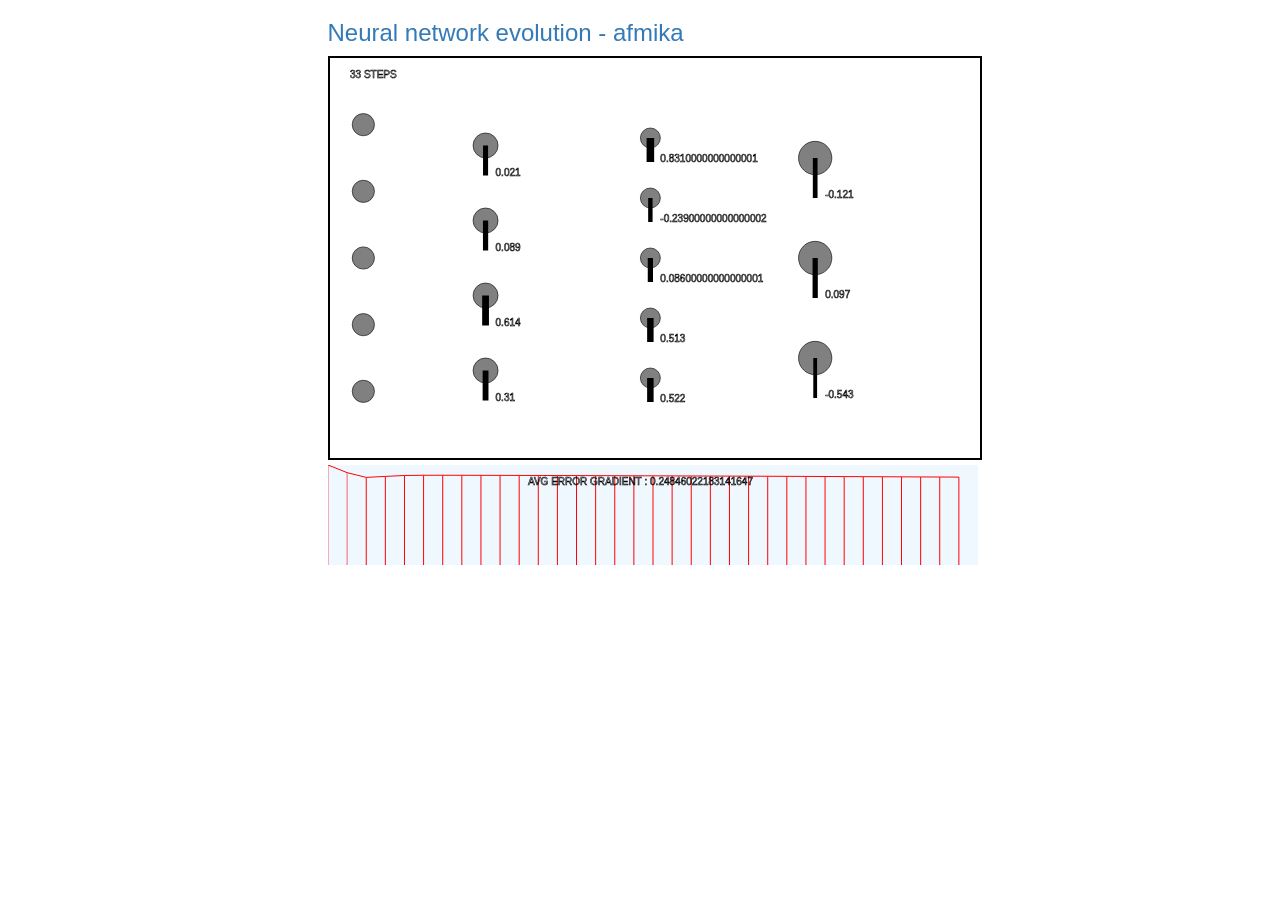
==== multilayer_neuron_evolution.html @ afb12645 "Cleaning" ====
<!DOCTYPE html>
<html>
	<head>

		<meta charset="utf-8"> 
		<meta name="viewport" content="width=device-width"> 
	 
		<title>afMLP</title> 

		<link href='assets/css/font-awesome.min.css' rel='stylesheet' />
		<link href="assets/css/bootstrap.css" rel="stylesheet"> 
		<link href="assets/style/style.css" rel="stylesheet"> 
	</head> 
	<body>
		<div class="content">

            <div class="row">
                <div class="col-md-6 col-md-offset-3" >
                    <h3 class="text text-primary">Neural network evolution - afmika</h3>
                    <canvas id="canvas" height="400" width="650"></canvas>
                    <canvas id="graph" height="100" width="650" style="background-color:aliceblue"></canvas>
                    <table id="result" class="table table-bordered" >
                        <tr>
                            <th>Input</th><th>Label</th><th>Guessed</th><th>Result</th>
                        </tr>
                    </table>
                </div>
    
            </div>
        
        </div>
		
		<script src="assets/js/jquery.min.js"  type="text/javascript"></script> 
        <script src="assets/js/bootstrap.min.js"  type="text/javascript"></script> 
        

        <script src="classes/Neuron.js" type="text/javascript"></script>
        <script src="classes/Layer.js" type="text/javascript"></script>
        <script src="classes/MLP.js" type="text/javascript"></script>
        <script src="classes/TrainingMachine.js" type="text/javascript"></script>

        <script src="graphics/DrawingTools.js" type="text/javascript"></script>
        <script src="scripts/multilayer_neuron_evolution.js" type="text/javascript"></script>
	</body>
</html>
---- assets/style/style.css ----
tr:hover {
	background-color: aliceblue;
	transition:0.1s;
}

.can_zoom:hover {
	transform:scale(1.2);
	transition:0.1s;
}

.item_word,.small_item_word {
	font-size: 16px;
	color: black;
	background-color: #f9f2f4;
	border: 0.2px solid grey;
	border-radius: 3px;
}
.small_item_word {
	font-size: 12px;
}

.waiting {
	position : fixed;
	z-index: 9999; /*POSITION AU DESSUS DE TOUS LES AUTRES EL.*/
	background : url('../PhotoData/loading.gif') 50% 50% no-repeat;
	top : 0px;
	left : 0px;
	color: white;
	font-size: 23px;
	height : 100%;
	width : 100%;
	opacity: 0.94;
	background-color: black;
}

#canvas {
	border:2px Solid Black;
}
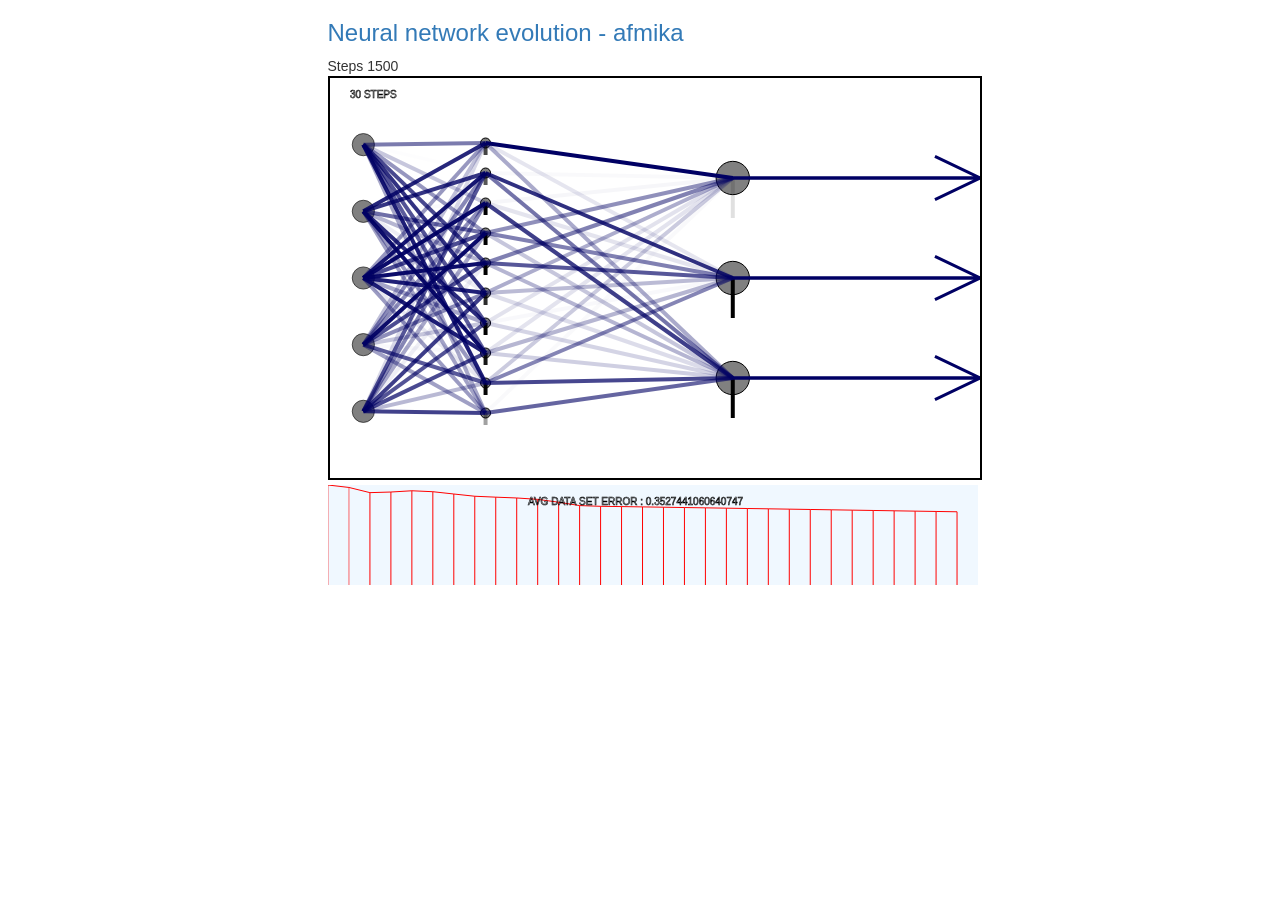
==== commit 98b587fa: "docs added" ====
--- a/multilayer_neuron_evolution.html
+++ b/multilayer_neuron_evolution.html
@@ -17,6 +17,7 @@
             <div class="row">
                 <div class="col-md-6 col-md-offset-3" >
                     <h3 class="text text-primary">Neural network evolution - afmika</h3>
+					<span id="nb_step"></span>
                     <canvas id="canvas" height="400" width="650"></canvas>
                     <canvas id="graph" height="100" width="650" style="background-color:aliceblue"></canvas>
                     <table id="result" class="table table-bordered" >
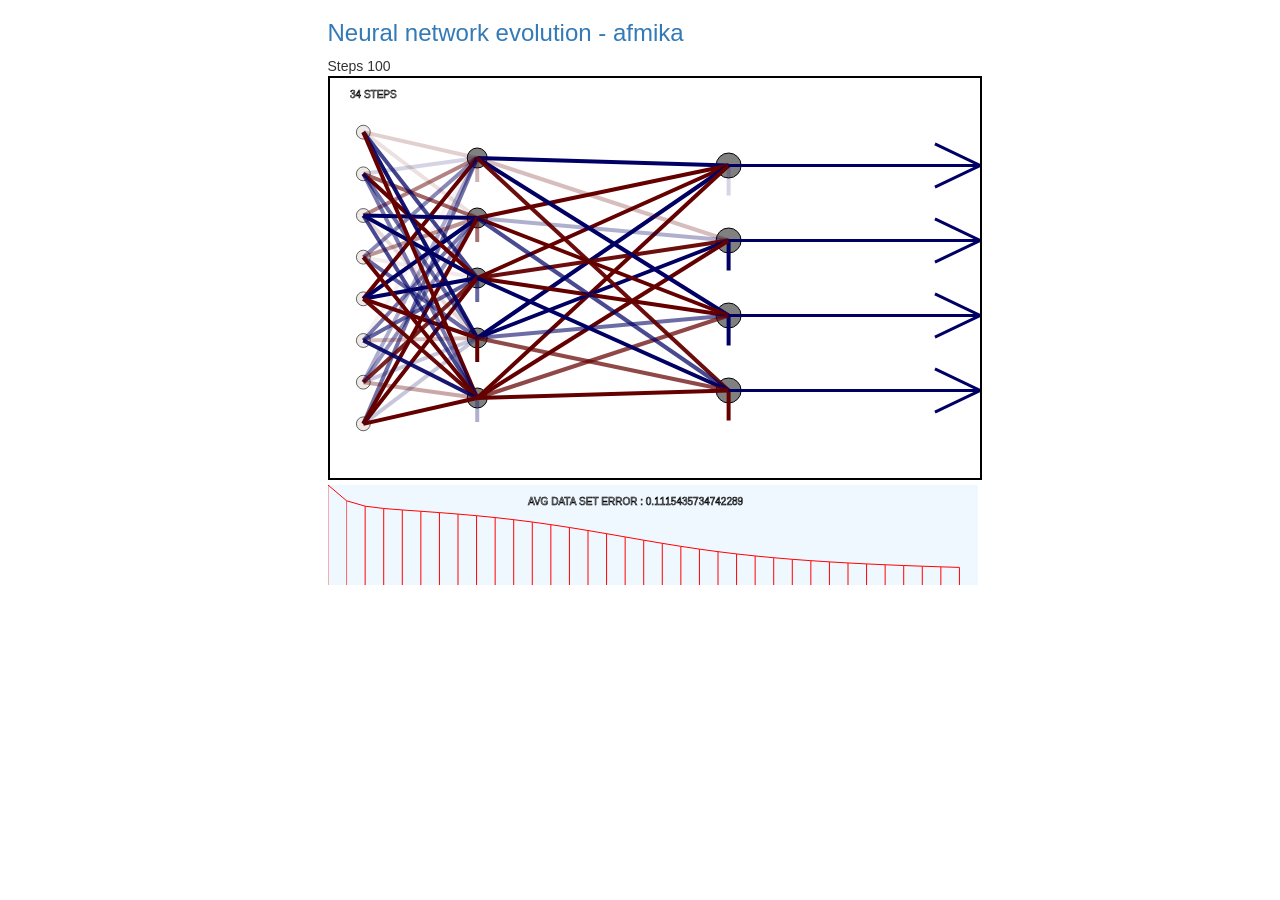
==== commit 1200c9be: "New ActivationFunction" ====
--- a/multilayer_neuron_evolution.html
+++ b/multilayer_neuron_evolution.html
@@ -35,6 +35,7 @@
         <script src="assets/js/bootstrap.min.js"  type="text/javascript"></script> 
         
 
+        <script src="classes/Function.js" type="text/javascript"></script>
         <script src="classes/Neuron.js" type="text/javascript"></script>
         <script src="classes/Layer.js" type="text/javascript"></script>
         <script src="classes/MLP.js" type="text/javascript"></script>
